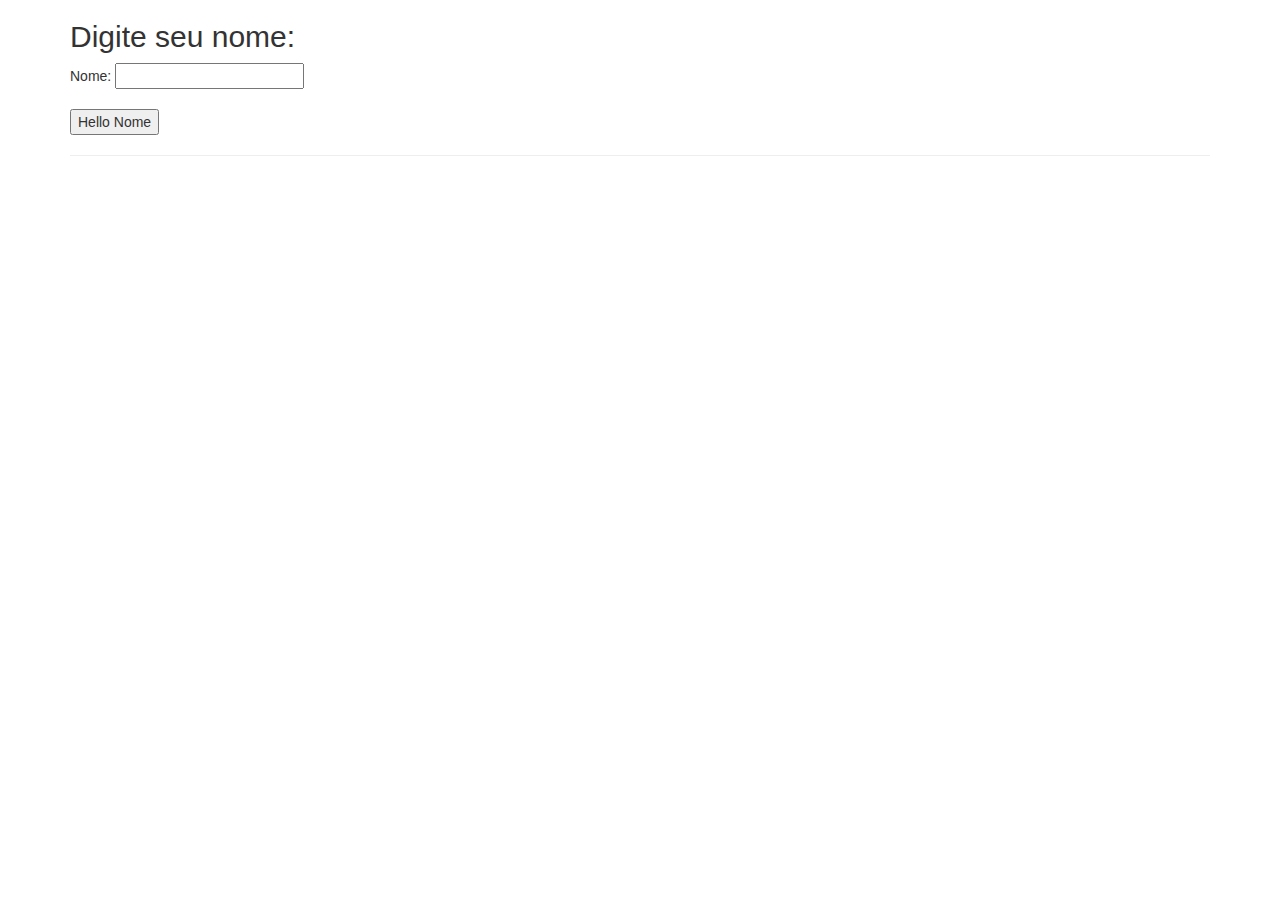
==== index.html @ d3b775c3 "Add files via upload" ====
<!DOCTYPE html>
<html>

<head>
  <meta http-equiv="Content-Type" content="text/html; charset=utf-8" />
  <meta name="viewport" content="width=device-width, initial-scale=1" />
  <link rel="stylesheet" href="https://maxcdn.bootstrapcdn.com/bootstrap/3.4.1/css/bootstrap.min.css" />
  <script src="https://ajax.googleapis.com/ajax/libs/jquery/3.4.1/jquery.min.js"></script>
  <script src="https://maxcdn.bootstrapcdn.com/bootstrap/3.4.1/js/bootstrap.min.js"></script>
</head>

<body>
  <div class="container">
    <form>
      <h2>Digite seu nome:</h2>
      Nome: <input type="text" id="txtNome" /><br /><br />
      <input type="button" id="btnHello" onclick="myFunction()" value="Hello Nome" />

    </form>

    <hr />
    <div id="lblHello"></div>
  </div>

  <script>
    function myFunction() {
      document.getElementById("lblHello").innerHTML = "Hello World, " + $("#txtNome").val().trim();;
    }
  </script>

</body>

</html>
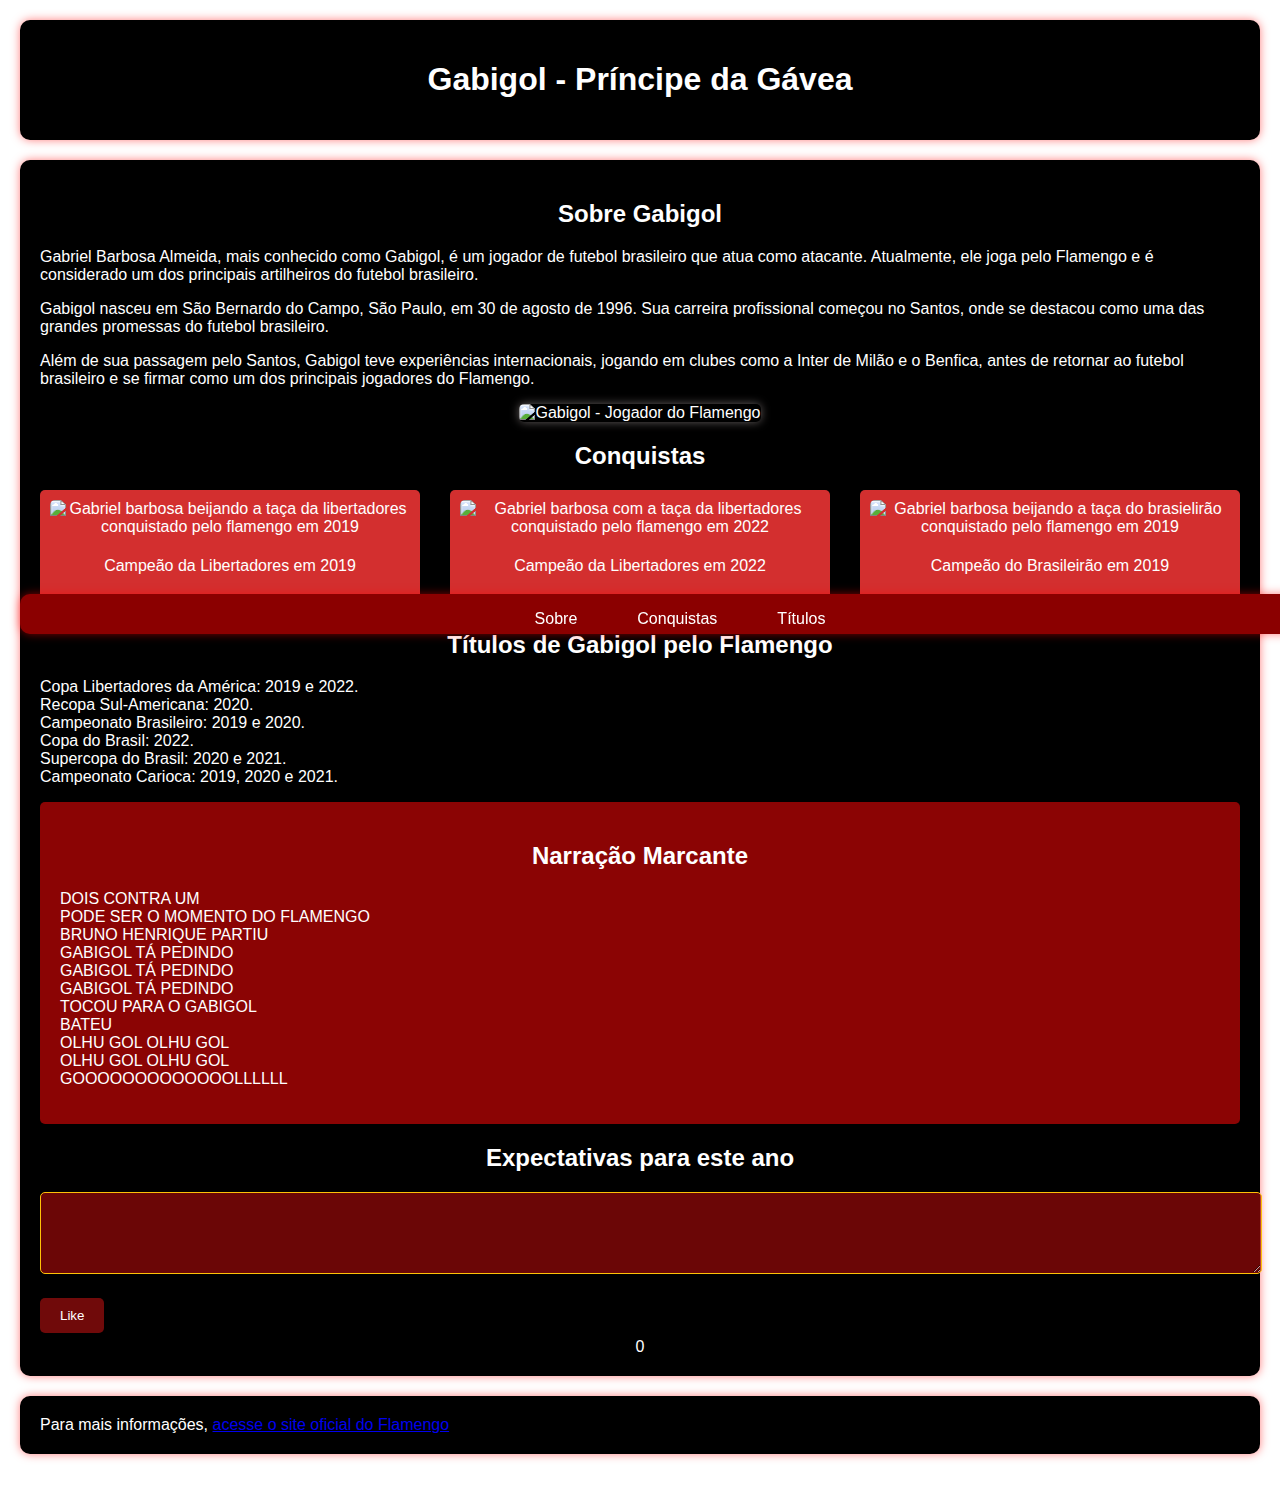
==== commit c425ddf8: "Update index.html" ====
--- a/index.html
+++ b/index.html
@@ -1,33 +1,278 @@
 <!DOCTYPE html>
-<html>
-
+<html lang="pt-BR">
 <head>
-  <meta http-equiv="Content-Type" content="text/html; charset=utf-8" />
-  <meta name="viewport" content="width=device-width, initial-scale=1" />
-  <link rel="stylesheet" href="https://maxcdn.bootstrapcdn.com/bootstrap/3.4.1/css/bootstrap.min.css" />
-  <script src="https://ajax.googleapis.com/ajax/libs/jquery/3.4.1/jquery.min.js"></script>
-  <script src="https://maxcdn.bootstrapcdn.com/bootstrap/3.4.1/js/bootstrap.min.js"></script>
+    <meta charset="UTF-8">
+    <meta name="viewport" content="width=device-width, initial-scale=1.0">
+    <title>Gabigol - Príncipe da Gávea</title>
+    <style>
+        /* Seu código CSS permanece o mesmo */
+        body {
+            background-color: #ffffff; /* Cor de fundo */
+            color: #ffffff; /* Cor do texto */
+            font-family: Arial, sans-serif; /* Fonte padrão */
+            padding: 20px; /* Espaçamento interno */
+            margin: 0; /* Remover margens */
+        }
+
+        header, nav, main, footer {
+            background-color: #000000; /* Cor de fundo dos elementos */
+            border-radius: 10px; /* Borda arredondada */
+            box-shadow: 0 0 10px rgba(255, 0, 0, 0.5); /* Sombra */
+            padding: 20px; /* Espaçamento interno */
+            margin-bottom: 20px; /* Espaçamento inferior */
+        }
+
+        h1, h2, h3 {
+            text-align: center; /* Centralizar títulos */
+            color: #fff; /* Cor do texto */
+        }
+
+        ul {
+            padding: 0; /* Remover padding padrão da lista */
+            list-style-type: none; /* Remover marcadores da lista */
+        }
+
+        .image-container {
+            text-align: center;
+            margin-bottom: 20px;
+        }
+
+        .image-container img {
+            max-width: 100%;
+            height: auto;
+            max-width: 300px; /* Largura máxima da imagem */
+            border-radius: 5px;
+            box-shadow: 0 0 10px rgba(197, 186, 186, 0.5); /* Sombra */
+        }
+
+        nav ul {
+            text-align: center;
+            display: flex;
+            justify-content: center;
+            gap: 20px; /* Espaçamento entre os itens */
+            position: fixed;
+            top: 0;
+            width: 100%;
+            z-index: 1000;
+            transition: background-color 0.3s; /* Suavizar transição de cor */
+        }
+
+        nav ul li {
+            display: inline-block;
+            margin: 0;
+        }
+
+        nav ul li a {
+            color: #fff; /* Cor do texto do link */
+            text-decoration: none; /* Remover sublinhado dos links */
+            transition: color 0.3s; /* Suavizar transição de cor */
+            padding: 10px 20px; /* Espaçamento interno */
+            border-radius: 5px; /* Borda arredondada */
+        }
+
+        nav ul li a:hover {
+            background-color: #333; /* Cor de fundo ao passar o mouse */
+        }
+
+        .button-top {
+            position: fixed;
+            bottom: 20px;
+            right: 20px;
+            background-color: #5a0707; /* Cor do botão */
+            color: #fff; /* Cor do texto do botão */
+            padding: 10px 20px;
+            border: none;
+            border-radius: 5px;
+            cursor: pointer;
+            display: none;
+            transition: background-color 0.3s; /* Suavizar transição de cor */
+        }
+
+        .button-top:hover {
+            background-color: #770a0a; /* Cor do botão ao passar o mouse */
+        }
+
+        .narrazione {
+            background-color: rgb(139, 4, 4); /* Cor de fundo da narração (preto com 70% de opacidade) */
+            border-radius: 5px; /* Borda arredondada */
+            padding: 20px; /* Espaçamento interno */
+            margin-bottom: 20px; /* Espaçamento inferior */
+            color: #fff; /* Cor do texto */
+        }
+
+        .like-button {
+            background-color: #700a0a; /* Cor do botão */
+            color: #fff; /* Cor do texto do botão */
+            padding: 10px 20px;
+            border: none;
+            border-radius: 5px;
+            cursor: pointer;
+            transition: background-color 0.3s; /* Suavizar transição de cor */
+        }
+
+        .like-button:hover {
+            background-color: #000000; /* Cor do botão ao passar o mouse */
+        }
+
+        .like-count {
+            text-align: center;
+            color: #fff; /* Cor do texto */
+            margin-top: 5px; /* Espaçamento superior */
+        }
+
+        .expectations textarea {
+            width: 100%; /* Largura total */
+            padding: 10px;
+            border-radius: 5px;
+            border: 1px solid #fff; /* Borda sólida */
+            background-color: rgba(153, 9, 9, 0.7); /* Cor de fundo (preto com 70% de opacidade) */
+            color: #fff; /* Cor do texto */
+            margin-bottom: 20px; /* Espaçamento inferior */
+        }
+
+        .expectations textarea:focus {
+            outline: none; /* Remover contorno ao focar */
+            border-color: #ffc107; /* Cor da borda ao focar */
+        }
+
+        .achievements {
+            display: flex;
+            justify-content: space-between;
+        }
+
+        .achievement {
+            flex-basis: 30%;
+            text-align: center;
+            background-color: #d32f2f; /* Cor de fundo dos achievements */
+            padding: 10px;
+            border-radius: 5px;
+            margin-bottom: 10px;
+        }
+
+        .achievement img {
+            max-width: 100%;
+            height: auto;
+            border-radius: 5px;
+            margin-bottom: 5px;
+        }
+    </style>
 </head>
-
 <body>
-  <div class="container">
-    <form>
-      <h2>Digite seu nome:</h2>
-      Nome: <input type="text" id="txtNome" /><br /><br />
-      <input type="button" id="btnHello" onclick="myFunction()" value="Hello Nome" />
-
-    </form>
-
-    <hr />
-    <div id="lblHello"></div>
-  </div>
-
-  <script>
-    function myFunction() {
-      document.getElementById("lblHello").innerHTML = "Hello World, " + $("#txtNome").val().trim();;
-    }
-  </script>
-
+    <header>
+        <h1>Gabigol - Príncipe da Gávea</h1>
+    </header>
+    <nav style="background-color: #000000; position: fixed; width: 100%; top: 0;">
+        <ul>
+            <li><a href="#sobre" aria-label="Ir para a seção Sobre">Sobre</a></li>
+            <li><a href="#conquistas" aria-label="Ir para a seção Conquistas">Conquistas</a></li>
+            <li><a href="#Títulos" aria-label="Ir para a seção Títulos">Títulos</a></li>
+        </ul>
+    </nav>
+    
+    <main>
+        <section id="sobre" tabindex="0">
+            <h2>Sobre Gabigol</h2>
+            <p>Gabriel Barbosa Almeida, mais conhecido como Gabigol, é um jogador de futebol brasileiro que atua como atacante. 
+            Atualmente, ele joga pelo Flamengo e é considerado um dos principais artilheiros do futebol brasileiro.</p>
+            
+            <p>Gabigol nasceu em São Bernardo do Campo, São Paulo, em 30 de agosto de 1996. Sua carreira profissional começou no Santos, 
+            onde se destacou como uma das grandes promessas do futebol brasileiro.</p>
+
+            <p>Além de sua passagem pelo Santos, Gabigol teve experiências internacionais, jogando em clubes como a Inter de Milão 
+            e o Benfica, antes de retornar ao futebol brasileiro e se firmar como um dos principais jogadores do Flamengo.</p>
+        </section>
+
+        <div class="image-container" tabindex="0">
+            <img src="https://i.pinimg.com/564x/c5/ef/72/c5ef728cdc53593635b49c82becdb8ce.jpg" alt="Gabigol - Jogador do Flamengo">
+        </div>
+        
+        <section id="conquistas" tabindex="0">
+            <h2>Conquistas</h2>
+            <div class="achievements">
+                <div class="achievement" tabindex="0">
+                    <img src="https://colunadofla.com/wp-content/uploads/2019/11/gabigol-22.jpg" alt="Gabriel barbosa beijando a taça da libertadores conquistado pelo flamengo em 2019">
+                    <p>Campeão da Libertadores em 2019</p>
+                </div>
+                <div class="achievement" tabindex="0">
+                    <img src="https://odia.ig.com.br/_midias/jpg/2022/10/29/1200x750/1_000_32mf2m8-26894633.jpg" alt="Gabriel barbosa com a taça da libertadores conquistado pelo flamengo em 2022">
+                    <p>Campeão da Libertadores em 2022</p>
+                </div>
+                <div class="achievement" tabindex="0">
+                    <img src="https://esportenewsmundo.com.br/wp-content/uploads/2021/02/brasileirao-series-a-sao-paulo-v-flamengo-play-behind-closed-doors-amidst-the-coronavirus-covid-19-pandemic-6-1536x1024.jpg" alt="Gabriel barbosa beijando a taça do brasielirão conquistado pelo flamengo em 2019">
+                    <p>Campeão do Brasileirão em 2019</p>
+                </div>
+            </div>
+        </section>
+
+        <section id="Títulos" tabindex="0">
+            <h2>Títulos de Gabigol pelo Flamengo</h2>
+            <ul>
+                <li>Copa Libertadores da América: 2019 e 2022.<li>
+                <li>Recopa Sul-Americana: 2020.<li>
+                <li>Campeonato Brasileiro: 2019 e 2020.<li>
+                <li>Copa do Brasil: 2022.<li>
+                <li>Supercopa do Brasil: 2020 e 2021.<li>
+                <li>Campeonato Carioca: 2019, 2020 e 2021.<li>
+    
+            </ul>
+        </section>
+
+        <section class="narrazione" tabindex="0">
+            <h2>Narração Marcante</h2>
+            <p>DOIS CONTRA UM <br>
+                PODE SER O MOMENTO DO FLAMENGO<br>
+                BRUNO HENRIQUE PARTIU <br>
+                GABIGOL TÁ PEDINDO<br>
+                GABIGOL TÁ PEDINDO<br>
+                GABIGOL TÁ PEDINDO<br>
+                TOCOU PARA O GABIGOL<br>
+                BATEU<br>
+                OLHU GOL OLHU GOL <br>
+                OLHU GOL OLHU GOL<br>
+                GOOOOOOOOOOOOOLLLLLL</p>
+        </section>
+
+        <section class="expectations" tabindex="0">
+            <h2>Expectativas para este ano</h2>
+            <textarea id="user-expectations" rows="4" aria-label="Digite aqui suas expectativas sobre o que o Gabigol pode fazer este ano..."></textarea>
+        </section>
+
+        <div class="like-section">
+            <button class="like-button" onclick="increaseLikes()" aria-label="Curtir" tabindex="0">Like</button>
+            <div class="like-count" id="like-count" aria-live="polite" tabindex="0">0</div>
+        </div>
+    </main>
+    
+    <footer>
+        Para mais informações, <a href="https://www.flamengo.com.br/" target="_blank" tabindex="0">acesse o site oficial do Flamengo</a>
+    </footer>
+
+    <button class="button-top" onclick="window.scrollTo(0, 0)" aria-label="Voltar ao topo" tabindex="0">Topo</button>
+
+    <script>
+        let likeCount = 0;
+
+        function increaseLikes() {
+            likeCount++;
+            document.getElementById("like-count").innerText = likeCount;
+        }
+
+        window.onscroll = function() {stickyMenu()};
+
+        const navMenu = document.querySelector('nav');
+
+        function stickyMenu() {
+            if (window.pageYOffset > navMenu.offsetTop) {
+                navMenu.style.backgroundColor = "#8b0000"; // Vermelho escuro
+            } else {
+                navMenu.style.backgroundColor = "#d32f2f"; // Vermelho normal
+            }
+        }
+
+        // Adicionando o gerenciamento de foco
+        document.addEventListener('DOMContentLoaded', (event) => {
+            document.getElementById('user-expectations').focus();
+        });
+    </script>
 </body>
-
 </html>
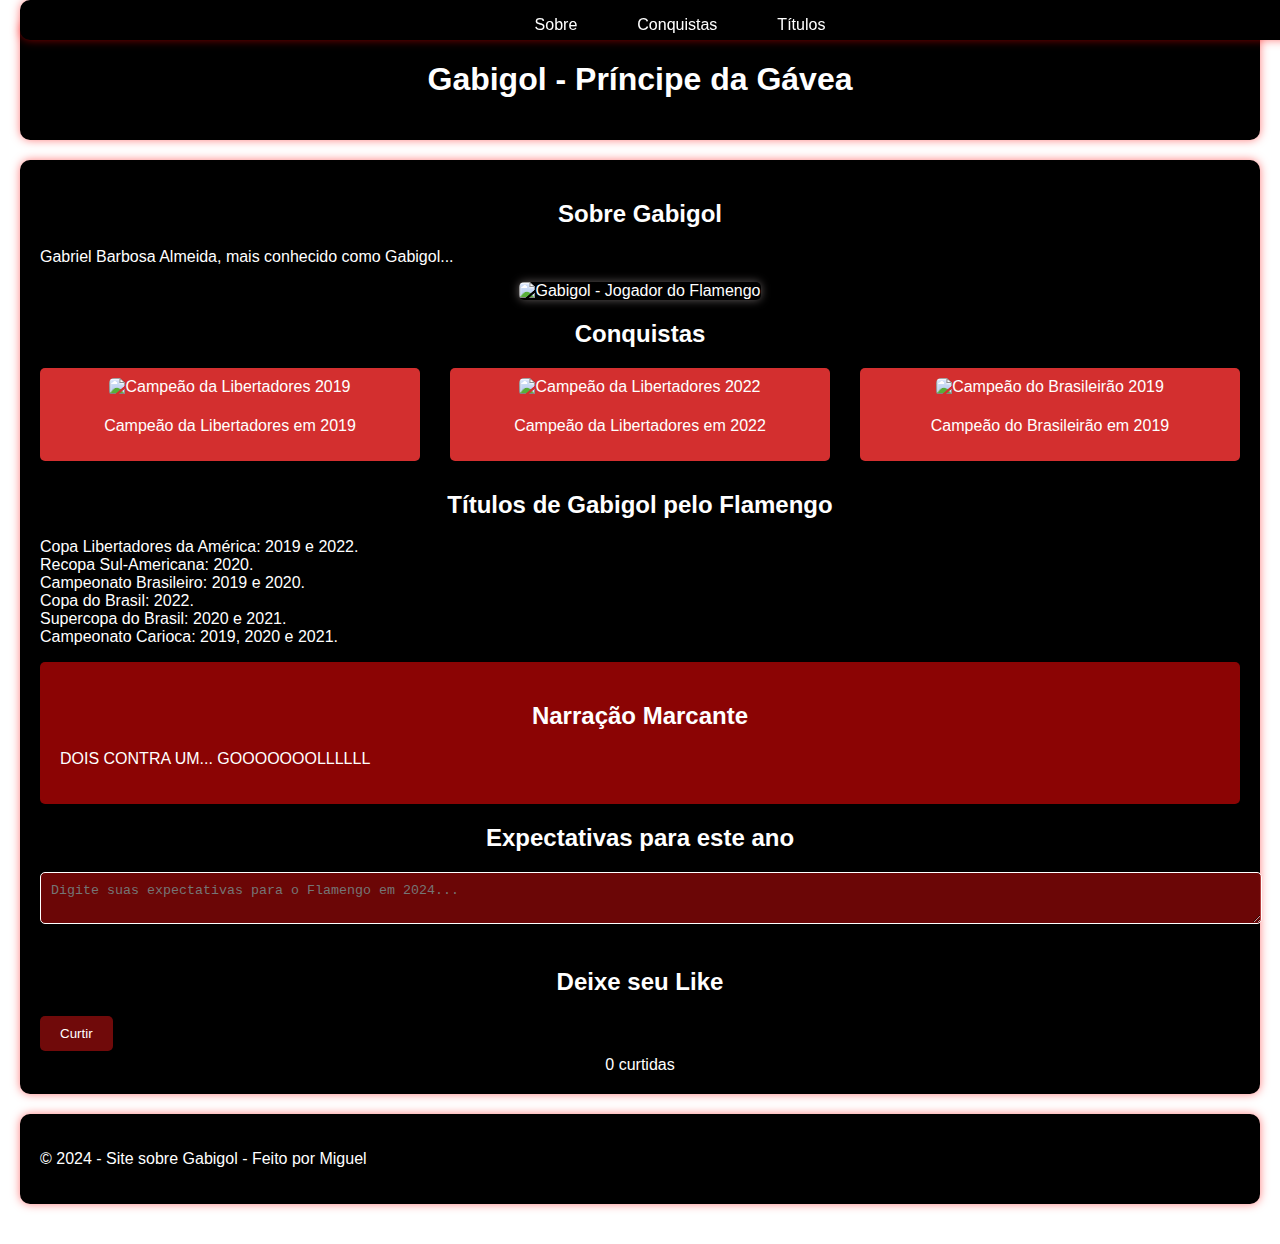
==== commit 10936067: "Update index.html" ====
--- a/index.html
+++ b/index.html
@@ -5,31 +5,30 @@
     <meta name="viewport" content="width=device-width, initial-scale=1.0">
     <title>Gabigol - Príncipe da Gávea</title>
     <style>
-        /* Seu código CSS permanece o mesmo */
         body {
-            background-color: #ffffff; /* Cor de fundo */
-            color: #ffffff; /* Cor do texto */
-            font-family: Arial, sans-serif; /* Fonte padrão */
-            padding: 20px; /* Espaçamento interno */
-            margin: 0; /* Remover margens */
+            background-color: #ffffff;
+            color: #ffffff;
+            font-family: Arial, sans-serif;
+            padding: 20px;
+            margin: 0;
         }
 
         header, nav, main, footer {
-            background-color: #000000; /* Cor de fundo dos elementos */
-            border-radius: 10px; /* Borda arredondada */
-            box-shadow: 0 0 10px rgba(255, 0, 0, 0.5); /* Sombra */
-            padding: 20px; /* Espaçamento interno */
-            margin-bottom: 20px; /* Espaçamento inferior */
+            background-color: #000000;
+            border-radius: 10px;
+            box-shadow: 0 0 10px rgba(255, 0, 0, 0.5);
+            padding: 20px;
+            margin-bottom: 20px;
         }
 
         h1, h2, h3 {
-            text-align: center; /* Centralizar títulos */
-            color: #fff; /* Cor do texto */
+            text-align: center;
+            color: #fff;
         }
 
         ul {
-            padding: 0; /* Remover padding padrão da lista */
-            list-style-type: none; /* Remover marcadores da lista */
+            padding: 0;
+            list-style-type: none;
         }
 
         .image-container {
@@ -40,21 +39,21 @@
         .image-container img {
             max-width: 100%;
             height: auto;
-            max-width: 300px; /* Largura máxima da imagem */
-            border-radius: 5px;
-            box-shadow: 0 0 10px rgba(197, 186, 186, 0.5); /* Sombra */
+            max-width: 300px;
+            border-radius: 5px;
+            box-shadow: 0 0 10px rgba(197, 186, 186, 0.5);
         }
 
         nav ul {
             text-align: center;
             display: flex;
             justify-content: center;
-            gap: 20px; /* Espaçamento entre os itens */
+            gap: 20px;
             position: fixed;
             top: 0;
             width: 100%;
             z-index: 1000;
-            transition: background-color 0.3s; /* Suavizar transição de cor */
+            transition: background-color 0.3s;
         }
 
         nav ul li {
@@ -63,87 +62,88 @@
         }
 
         nav ul li a {
-            color: #fff; /* Cor do texto do link */
-            text-decoration: none; /* Remover sublinhado dos links */
-            transition: color 0.3s; /* Suavizar transição de cor */
-            padding: 10px 20px; /* Espaçamento interno */
-            border-radius: 5px; /* Borda arredondada */
+            color: #fff;
+            text-decoration: none;
+            transition: color 0.3s;
+            padding: 10px 20px;
+            border-radius: 5px;
         }
 
         nav ul li a:hover {
-            background-color: #333; /* Cor de fundo ao passar o mouse */
+            background-color: #333;
         }
 
         .button-top {
             position: fixed;
             bottom: 20px;
             right: 20px;
-            background-color: #5a0707; /* Cor do botão */
-            color: #fff; /* Cor do texto do botão */
+            background-color: #5a0707;
+            color: #fff;
             padding: 10px 20px;
             border: none;
             border-radius: 5px;
             cursor: pointer;
             display: none;
-            transition: background-color 0.3s; /* Suavizar transição de cor */
+            transition: background-color 0.3s;
         }
 
         .button-top:hover {
-            background-color: #770a0a; /* Cor do botão ao passar o mouse */
+            background-color: #770a0a;
         }
 
         .narrazione {
-            background-color: rgb(139, 4, 4); /* Cor de fundo da narração (preto com 70% de opacidade) */
-            border-radius: 5px; /* Borda arredondada */
-            padding: 20px; /* Espaçamento interno */
-            margin-bottom: 20px; /* Espaçamento inferior */
-            color: #fff; /* Cor do texto */
+            background-color: rgb(139, 4, 4);
+            border-radius: 5px;
+            padding: 20px;
+            margin-bottom: 20px;
+            color: #fff;
         }
 
         .like-button {
-            background-color: #700a0a; /* Cor do botão */
-            color: #fff; /* Cor do texto do botão */
+            background-color: #700a0a;
+            color: #fff;
             padding: 10px 20px;
             border: none;
             border-radius: 5px;
             cursor: pointer;
-            transition: background-color 0.3s; /* Suavizar transição de cor */
+            transition: background-color 0.3s;
         }
 
         .like-button:hover {
-            background-color: #000000; /* Cor do botão ao passar o mouse */
+            background-color: #000000;
         }
 
         .like-count {
             text-align: center;
-            color: #fff; /* Cor do texto */
-            margin-top: 5px; /* Espaçamento superior */
+            color: #fff;
+            margin-top: 5px;
         }
 
         .expectations textarea {
-            width: 100%; /* Largura total */
+            width: 100%;
             padding: 10px;
             border-radius: 5px;
-            border: 1px solid #fff; /* Borda sólida */
-            background-color: rgba(153, 9, 9, 0.7); /* Cor de fundo (preto com 70% de opacidade) */
-            color: #fff; /* Cor do texto */
-            margin-bottom: 20px; /* Espaçamento inferior */
+            border: 1px solid #fff;
+            background-color: rgba(153, 9, 9, 0.7);
+            color: #fff;
+            margin-bottom: 20px;
         }
 
         .expectations textarea:focus {
-            outline: none; /* Remover contorno ao focar */
-            border-color: #ffc107; /* Cor da borda ao focar */
+            outline: none;
+            border-color: #ffc107;
         }
 
         .achievements {
             display: flex;
+            flex-wrap: wrap;
             justify-content: space-between;
         }
 
         .achievement {
             flex-basis: 30%;
             text-align: center;
-            background-color: #d32f2f; /* Cor de fundo dos achievements */
+            background-color: #d32f2f;
             padding: 10px;
             border-radius: 5px;
             margin-bottom: 10px;
@@ -155,9 +155,54 @@
             border-radius: 5px;
             margin-bottom: 5px;
         }
+
+        @media (max-width: 768px) {
+            .achievements {
+                flex-direction: column;
+            }
+
+            .achievement {
+                flex-basis: 100%;
+            }
+
+            nav ul {
+                flex-direction: column;
+                gap: 10px;
+                background-color: #d32f2f;
+            }
+
+            nav ul li a {
+                padding: 10px;
+                display: block;
+                text-align: center;
+            }
+        }
+
+        @media (max-width: 480px) {
+            body {
+                padding: 10px;
+            }
+
+            header, nav, main, footer {
+                padding: 10px;
+            }
+
+            .image-container img {
+                max-width: 100%;
+            }
+
+            nav ul {
+                font-size: 14px;
+            }
+
+            .button-top {
+                padding: 5px 10px;
+            }
+        }
     </style>
 </head>
 <body>
+    <!-- Conteúdo permanece o mesmo -->
     <header>
         <h1>Gabigol - Príncipe da Gávea</h1>
     </header>
@@ -168,37 +213,30 @@
             <li><a href="#Títulos" aria-label="Ir para a seção Títulos">Títulos</a></li>
         </ul>
     </nav>
-    
+
     <main>
         <section id="sobre" tabindex="0">
             <h2>Sobre Gabigol</h2>
-            <p>Gabriel Barbosa Almeida, mais conhecido como Gabigol, é um jogador de futebol brasileiro que atua como atacante. 
-            Atualmente, ele joga pelo Flamengo e é considerado um dos principais artilheiros do futebol brasileiro.</p>
-            
-            <p>Gabigol nasceu em São Bernardo do Campo, São Paulo, em 30 de agosto de 1996. Sua carreira profissional começou no Santos, 
-            onde se destacou como uma das grandes promessas do futebol brasileiro.</p>
-
-            <p>Além de sua passagem pelo Santos, Gabigol teve experiências internacionais, jogando em clubes como a Inter de Milão 
-            e o Benfica, antes de retornar ao futebol brasileiro e se firmar como um dos principais jogadores do Flamengo.</p>
+            <p>Gabriel Barbosa Almeida, mais conhecido como Gabigol...</p>
         </section>
 
         <div class="image-container" tabindex="0">
             <img src="https://i.pinimg.com/564x/c5/ef/72/c5ef728cdc53593635b49c82becdb8ce.jpg" alt="Gabigol - Jogador do Flamengo">
         </div>
-        
+
         <section id="conquistas" tabindex="0">
             <h2>Conquistas</h2>
             <div class="achievements">
                 <div class="achievement" tabindex="0">
-                    <img src="https://colunadofla.com/wp-content/uploads/2019/11/gabigol-22.jpg" alt="Gabriel barbosa beijando a taça da libertadores conquistado pelo flamengo em 2019">
+                    <img src="https://colunadofla.com/wp-content/uploads/2019/11/gabigol-22.jpg" alt="Campeão da Libertadores 2019">
                     <p>Campeão da Libertadores em 2019</p>
                 </div>
                 <div class="achievement" tabindex="0">
-                    <img src="https://odia.ig.com.br/_midias/jpg/2022/10/29/1200x750/1_000_32mf2m8-26894633.jpg" alt="Gabriel barbosa com a taça da libertadores conquistado pelo flamengo em 2022">
+                    <img src="https://odia.ig.com.br/_midias/jpg/2022/10/29/1200x750/1_000_32mf2m8-26894633.jpg" alt="Campeão da Libertadores 2022">
                     <p>Campeão da Libertadores em 2022</p>
                 </div>
                 <div class="achievement" tabindex="0">
-                    <img src="https://esportenewsmundo.com.br/wp-content/uploads/2021/02/brasileirao-series-a-sao-paulo-v-flamengo-play-behind-closed-doors-amidst-the-coronavirus-covid-19-pandemic-6-1536x1024.jpg" alt="Gabriel barbosa beijando a taça do brasielirão conquistado pelo flamengo em 2019">
+                    <img src="https://esportenewsmundo.com.br/wp-content/uploads/2021/02/brasileirao-series-a-sao-paulo-v-flamengo-play-behind-closed-doors-amidst-the-coronavirus-covid-19-pandemic-6-1536x1024.jpg" alt="Campeão do Brasileirão 2019">
                     <p>Campeão do Brasileirão em 2019</p>
                 </div>
             </div>
@@ -213,65 +251,56 @@
                 <li>Copa do Brasil: 2022.<li>
                 <li>Supercopa do Brasil: 2020 e 2021.<li>
                 <li>Campeonato Carioca: 2019, 2020 e 2021.<li>
-    
             </ul>
         </section>
 
         <section class="narrazione" tabindex="0">
             <h2>Narração Marcante</h2>
-            <p>DOIS CONTRA UM <br>
-                PODE SER O MOMENTO DO FLAMENGO<br>
-                BRUNO HENRIQUE PARTIU <br>
-                GABIGOL TÁ PEDINDO<br>
-                GABIGOL TÁ PEDINDO<br>
-                GABIGOL TÁ PEDINDO<br>
-                TOCOU PARA O GABIGOL<br>
-                BATEU<br>
-                OLHU GOL OLHU GOL <br>
-                OLHU GOL OLHU GOL<br>
-                GOOOOOOOOOOOOOLLLLLL</p>
+            <p>DOIS CONTRA UM... GOOOOOOOLLLLLL</p>
         </section>
 
         <section class="expectations" tabindex="0">
             <h2>Expectativas para este ano</h2>
-            <textarea id="user-expectations" rows="4" aria-label="Digite aqui suas expectativas sobre o que o Gabigol pode fazer este ano..."></textarea>
-        </section>
-
-        <div class="like-section">
-            <button class="like-button" onclick="increaseLikes()" aria-label="Curtir" tabindex="0">Like</button>
-            <div class="like-count" id="like-count" aria-live="polite" tabindex="0">0</div>
-        </div>
+            <textarea placeholder="Digite suas expectativas para o Flamengo em 2024..." aria-label="Expectativas para o Flamengo em 2024"></textarea>
+        </section>
+
+        <section>
+            <h2>Deixe seu Like</h2>
+            <button class="like-button">Curtir</button>
+            <div class="like-count">0 curtidas</div>
+        </section>
     </main>
-    
+
     <footer>
-        Para mais informações, <a href="https://www.flamengo.com.br/" target="_blank" tabindex="0">acesse o site oficial do Flamengo</a>
+        <p>&copy; 2024 - Site sobre Gabigol - Feito por Miguel</p>
     </footer>
 
-    <button class="button-top" onclick="window.scrollTo(0, 0)" aria-label="Voltar ao topo" tabindex="0">Topo</button>
+    <button class="button-top" aria-label="Voltar ao topo">Topo</button>
 
     <script>
-        let likeCount = 0;
-
-        function increaseLikes() {
-            likeCount++;
-            document.getElementById("like-count").innerText = likeCount;
-        }
-
-        window.onscroll = function() {stickyMenu()};
-
-        const navMenu = document.querySelector('nav');
-
-        function stickyMenu() {
-            if (window.pageYOffset > navMenu.offsetTop) {
-                navMenu.style.backgroundColor = "#8b0000"; // Vermelho escuro
+        const likeButton = document.querySelector('.like-button');
+        const likeCount = document.querySelector('.like-count');
+        let likes = 0;
+
+        likeButton.addEventListener('click', function() {
+            likes++;
+            likeCount.textContent = `${likes} curtidas`;
+        });
+
+        const buttonTop = document.querySelector('.button-top');
+        window.addEventListener('scroll', function() {
+            if (window.scrollY > 100) {
+                buttonTop.style.display = 'block';
             } else {
-                navMenu.style.backgroundColor = "#d32f2f"; // Vermelho normal
-            }
-        }
-
-        // Adicionando o gerenciamento de foco
-        document.addEventListener('DOMContentLoaded', (event) => {
-            document.getElementById('user-expectations').focus();
+                buttonTop.style.display = 'none';
+            }
+        });
+
+        buttonTop.addEventListener('click', function() {
+            window.scrollTo({
+                top: 0,
+                behavior: 'smooth'
+            });
         });
     </script>
 </body>
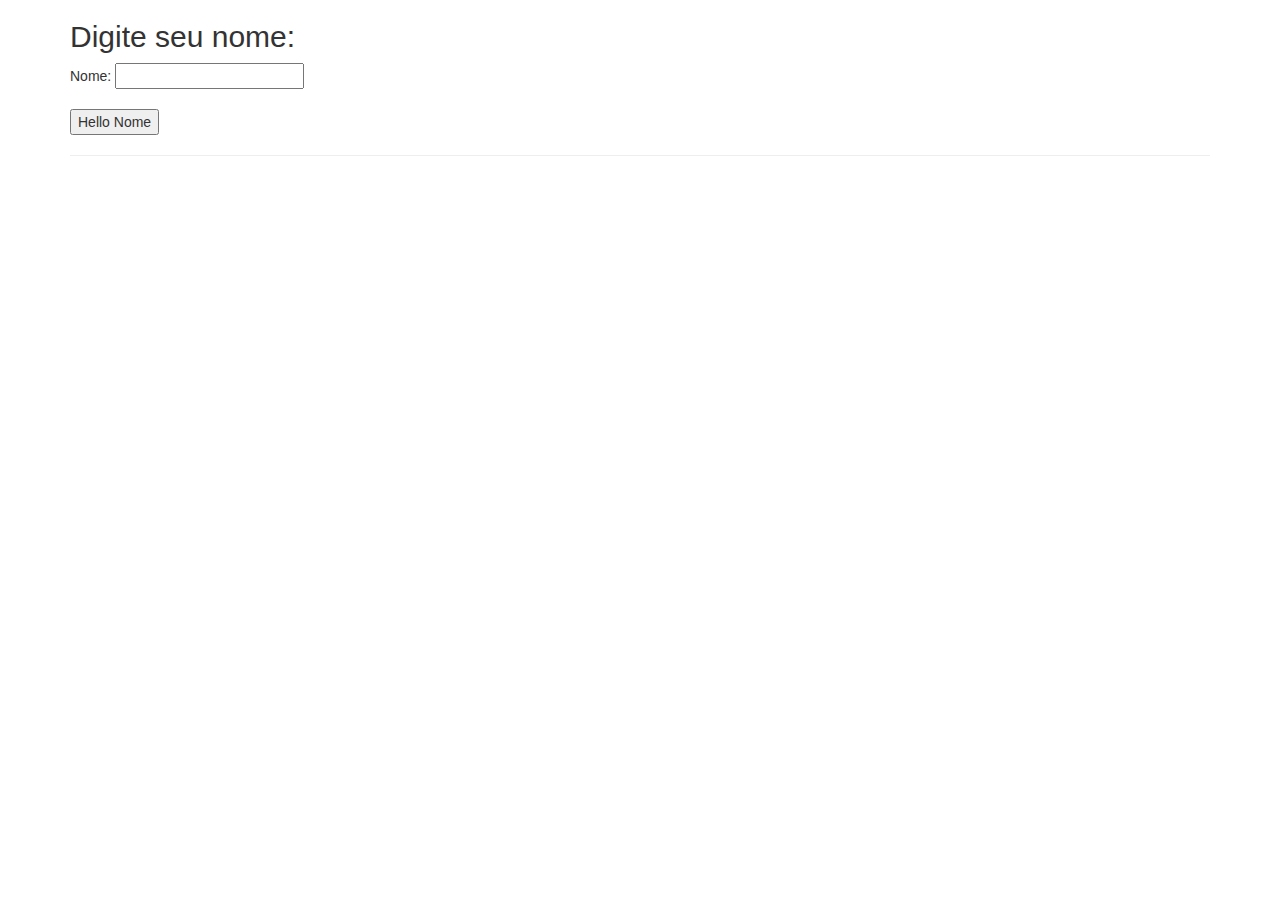
==== commit 8f8c615b: "Update index.html" ====
--- a/index.html
+++ b/index.html
@@ -1,307 +1,33 @@
 <!DOCTYPE html>
-<html lang="pt-BR">
+<html>
+
 <head>
-    <meta charset="UTF-8">
-    <meta name="viewport" content="width=device-width, initial-scale=1.0">
-    <title>Gabigol - Príncipe da Gávea</title>
-    <style>
-        body {
-            background-color: #ffffff;
-            color: #ffffff;
-            font-family: Arial, sans-serif;
-            padding: 20px;
-            margin: 0;
-        }
+  <meta http-equiv="Content-Type" content="text/html; charset=utf-8" />
+  <meta name="viewport" content="width=device-width, initial-scale=1" />
+  <link rel="stylesheet" href="https://maxcdn.bootstrapcdn.com/bootstrap/3.4.1/css/bootstrap.min.css" />
+  <script src="https://ajax.googleapis.com/ajax/libs/jquery/3.4.1/jquery.min.js"></script>
+  <script src="https://maxcdn.bootstrapcdn.com/bootstrap/3.4.1/js/bootstrap.min.js"></script>
+</head>
 
-        header, nav, main, footer {
-            background-color: #000000;
-            border-radius: 10px;
-            box-shadow: 0 0 10px rgba(255, 0, 0, 0.5);
-            padding: 20px;
-            margin-bottom: 20px;
-        }
+<body>
+  <div class="container">
+    <form>
+      <h2>Digite seu nome:</h2>
+      Nome: <input type="text" id="txtNome" /><br /><br />
+      <input type="button" id="btnHello" onclick="myFunction()" value="Hello Nome" />
 
-        h1, h2, h3 {
-            text-align: center;
-            color: #fff;
-        }
+    </form>
 
-        ul {
-            padding: 0;
-            list-style-type: none;
-        }
+    <hr />
+    <div id="lblHello"></div>
+  </div>
 
-        .image-container {
-            text-align: center;
-            margin-bottom: 20px;
-        }
+  <script>
+    function myFunction() {
+      document.getElementById("lblHello").innerHTML = "Hello World, " + $("#txtNome").val().trim();;
+    }
+  </script>
 
-        .image-container img {
-            max-width: 100%;
-            height: auto;
-            max-width: 300px;
-            border-radius: 5px;
-            box-shadow: 0 0 10px rgba(197, 186, 186, 0.5);
-        }
+</body>
 
-        nav ul {
-            text-align: center;
-            display: flex;
-            justify-content: center;
-            gap: 20px;
-            position: fixed;
-            top: 0;
-            width: 100%;
-            z-index: 1000;
-            transition: background-color 0.3s;
-        }
-
-        nav ul li {
-            display: inline-block;
-            margin: 0;
-        }
-
-        nav ul li a {
-            color: #fff;
-            text-decoration: none;
-            transition: color 0.3s;
-            padding: 10px 20px;
-            border-radius: 5px;
-        }
-
-        nav ul li a:hover {
-            background-color: #333;
-        }
-
-        .button-top {
-            position: fixed;
-            bottom: 20px;
-            right: 20px;
-            background-color: #5a0707;
-            color: #fff;
-            padding: 10px 20px;
-            border: none;
-            border-radius: 5px;
-            cursor: pointer;
-            display: none;
-            transition: background-color 0.3s;
-        }
-
-        .button-top:hover {
-            background-color: #770a0a;
-        }
-
-        .narrazione {
-            background-color: rgb(139, 4, 4);
-            border-radius: 5px;
-            padding: 20px;
-            margin-bottom: 20px;
-            color: #fff;
-        }
-
-        .like-button {
-            background-color: #700a0a;
-            color: #fff;
-            padding: 10px 20px;
-            border: none;
-            border-radius: 5px;
-            cursor: pointer;
-            transition: background-color 0.3s;
-        }
-
-        .like-button:hover {
-            background-color: #000000;
-        }
-
-        .like-count {
-            text-align: center;
-            color: #fff;
-            margin-top: 5px;
-        }
-
-        .expectations textarea {
-            width: 100%;
-            padding: 10px;
-            border-radius: 5px;
-            border: 1px solid #fff;
-            background-color: rgba(153, 9, 9, 0.7);
-            color: #fff;
-            margin-bottom: 20px;
-        }
-
-        .expectations textarea:focus {
-            outline: none;
-            border-color: #ffc107;
-        }
-
-        .achievements {
-            display: flex;
-            flex-wrap: wrap;
-            justify-content: space-between;
-        }
-
-        .achievement {
-            flex-basis: 30%;
-            text-align: center;
-            background-color: #d32f2f;
-            padding: 10px;
-            border-radius: 5px;
-            margin-bottom: 10px;
-        }
-
-        .achievement img {
-            max-width: 100%;
-            height: auto;
-            border-radius: 5px;
-            margin-bottom: 5px;
-        }
-
-        @media (max-width: 768px) {
-            .achievements {
-                flex-direction: column;
-            }
-
-            .achievement {
-                flex-basis: 100%;
-            }
-
-            nav ul {
-                flex-direction: column;
-                gap: 10px;
-                background-color: #d32f2f;
-            }
-
-            nav ul li a {
-                padding: 10px;
-                display: block;
-                text-align: center;
-            }
-        }
-
-        @media (max-width: 480px) {
-            body {
-                padding: 10px;
-            }
-
-            header, nav, main, footer {
-                padding: 10px;
-            }
-
-            .image-container img {
-                max-width: 100%;
-            }
-
-            nav ul {
-                font-size: 14px;
-            }
-
-            .button-top {
-                padding: 5px 10px;
-            }
-        }
-    </style>
-</head>
-<body>
-    <!-- Conteúdo permanece o mesmo -->
-    <header>
-        <h1>Gabigol - Príncipe da Gávea</h1>
-    </header>
-    <nav style="background-color: #000000; position: fixed; width: 100%; top: 0;">
-        <ul>
-            <li><a href="#sobre" aria-label="Ir para a seção Sobre">Sobre</a></li>
-            <li><a href="#conquistas" aria-label="Ir para a seção Conquistas">Conquistas</a></li>
-            <li><a href="#Títulos" aria-label="Ir para a seção Títulos">Títulos</a></li>
-        </ul>
-    </nav>
-
-    <main>
-        <section id="sobre" tabindex="0">
-            <h2>Sobre Gabigol</h2>
-            <p>Gabriel Barbosa Almeida, mais conhecido como Gabigol...</p>
-        </section>
-
-        <div class="image-container" tabindex="0">
-            <img src="https://i.pinimg.com/564x/c5/ef/72/c5ef728cdc53593635b49c82becdb8ce.jpg" alt="Gabigol - Jogador do Flamengo">
-        </div>
-
-        <section id="conquistas" tabindex="0">
-            <h2>Conquistas</h2>
-            <div class="achievements">
-                <div class="achievement" tabindex="0">
-                    <img src="https://colunadofla.com/wp-content/uploads/2019/11/gabigol-22.jpg" alt="Campeão da Libertadores 2019">
-                    <p>Campeão da Libertadores em 2019</p>
-                </div>
-                <div class="achievement" tabindex="0">
-                    <img src="https://odia.ig.com.br/_midias/jpg/2022/10/29/1200x750/1_000_32mf2m8-26894633.jpg" alt="Campeão da Libertadores 2022">
-                    <p>Campeão da Libertadores em 2022</p>
-                </div>
-                <div class="achievement" tabindex="0">
-                    <img src="https://esportenewsmundo.com.br/wp-content/uploads/2021/02/brasileirao-series-a-sao-paulo-v-flamengo-play-behind-closed-doors-amidst-the-coronavirus-covid-19-pandemic-6-1536x1024.jpg" alt="Campeão do Brasileirão 2019">
-                    <p>Campeão do Brasileirão em 2019</p>
-                </div>
-            </div>
-        </section>
-
-        <section id="Títulos" tabindex="0">
-            <h2>Títulos de Gabigol pelo Flamengo</h2>
-            <ul>
-                <li>Copa Libertadores da América: 2019 e 2022.<li>
-                <li>Recopa Sul-Americana: 2020.<li>
-                <li>Campeonato Brasileiro: 2019 e 2020.<li>
-                <li>Copa do Brasil: 2022.<li>
-                <li>Supercopa do Brasil: 2020 e 2021.<li>
-                <li>Campeonato Carioca: 2019, 2020 e 2021.<li>
-            </ul>
-        </section>
-
-        <section class="narrazione" tabindex="0">
-            <h2>Narração Marcante</h2>
-            <p>DOIS CONTRA UM... GOOOOOOOLLLLLL</p>
-        </section>
-
-        <section class="expectations" tabindex="0">
-            <h2>Expectativas para este ano</h2>
-            <textarea placeholder="Digite suas expectativas para o Flamengo em 2024..." aria-label="Expectativas para o Flamengo em 2024"></textarea>
-        </section>
-
-        <section>
-            <h2>Deixe seu Like</h2>
-            <button class="like-button">Curtir</button>
-            <div class="like-count">0 curtidas</div>
-        </section>
-    </main>
-
-    <footer>
-        <p>&copy; 2024 - Site sobre Gabigol - Feito por Miguel</p>
-    </footer>
-
-    <button class="button-top" aria-label="Voltar ao topo">Topo</button>
-
-    <script>
-        const likeButton = document.querySelector('.like-button');
-        const likeCount = document.querySelector('.like-count');
-        let likes = 0;
-
-        likeButton.addEventListener('click', function() {
-            likes++;
-            likeCount.textContent = `${likes} curtidas`;
-        });
-
-        const buttonTop = document.querySelector('.button-top');
-        window.addEventListener('scroll', function() {
-            if (window.scrollY > 100) {
-                buttonTop.style.display = 'block';
-            } else {
-                buttonTop.style.display = 'none';
-            }
-        });
-
-        buttonTop.addEventListener('click', function() {
-            window.scrollTo({
-                top: 0,
-                behavior: 'smooth'
-            });
-        });
-    </script>
-</body>
 </html>
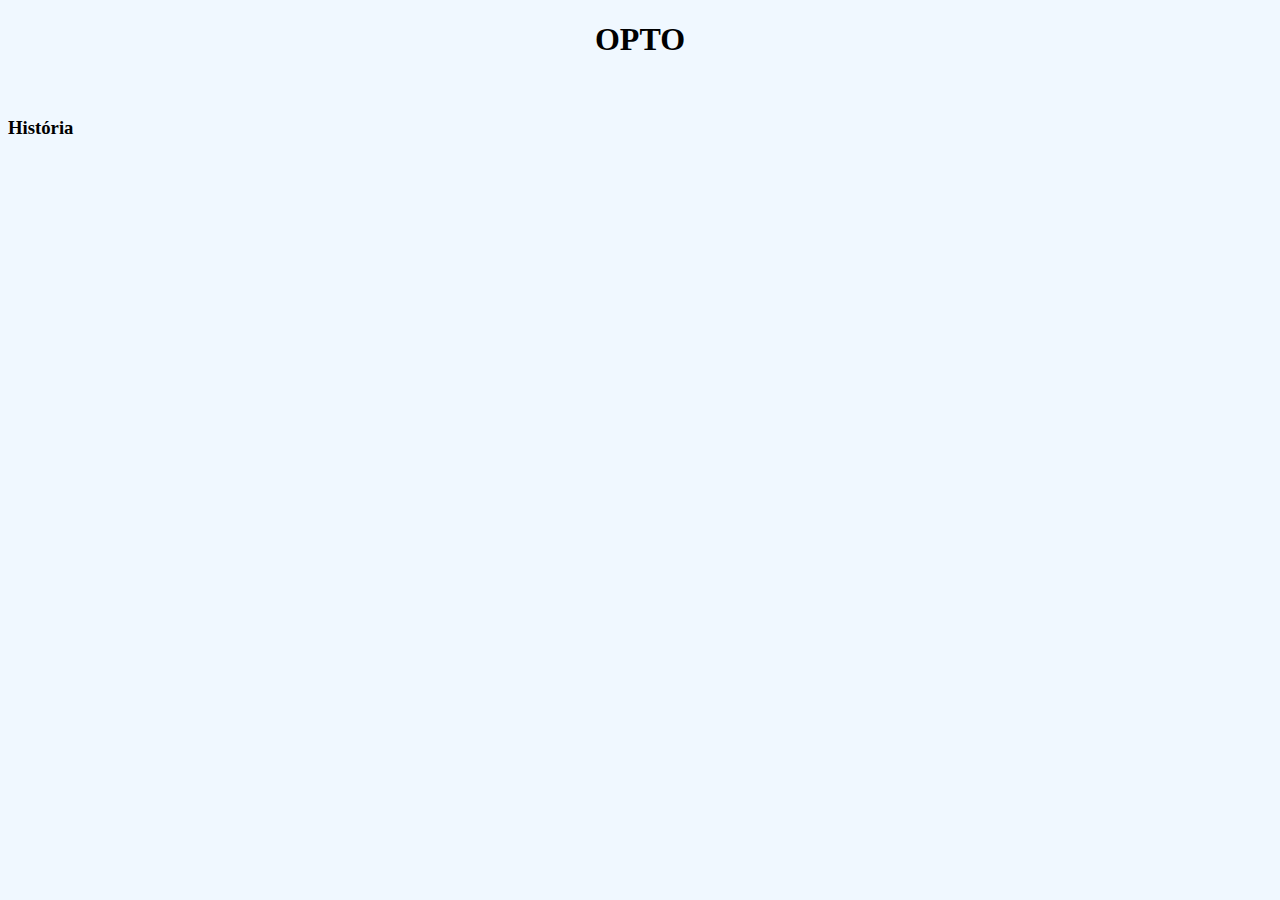
==== commit 2e9ace0b: "Update index.html" ====
--- a/index.html
+++ b/index.html
@@ -1,33 +1,31 @@
 <!DOCTYPE html>
-<html>
+<html lang="pt-br">
+<head>
+  <meta charset="UTF-8">
+  <meta name="viewport" content="width=device-width, initial-scale=1.0">
+  <title>OPTO</title>
+<link rel="stylesheet" href="style.css">
+<link rel="shortcut icon" href="Opto.ico.jpg" type="image/x-icon">
+</head>
+<body>
+  <h1>OPTO</h1>
+  <p></p>
+<img class="imagem" src="https://pbs.twimg.com/profile_banners/1641605249688322050/1695780813/1500x500" alt="">
 
-<head>
-  <meta http-equiv="Content-Type" content="text/html; charset=utf-8" />
-  <meta name="viewport" content="width=device-width, initial-scale=1" />
-  <link rel="stylesheet" href="https://maxcdn.bootstrapcdn.com/bootstrap/3.4.1/css/bootstrap.min.css" />
-  <script src="https://ajax.googleapis.com/ajax/libs/jquery/3.4.1/jquery.min.js"></script>
-  <script src="https://maxcdn.bootstrapcdn.com/bootstrap/3.4.1/js/bootstrap.min.js"></script>
-</head>
 
-<body>
-  <div class="container">
-    <form>
-      <h2>Digite seu nome:</h2>
-      Nome: <input type="text" id="txtNome" /><br /><br />
-      <input type="button" id="btnHello" onclick="myFunction()" value="Hello Nome" />
 
-    </form>
 
-    <hr />
-    <div id="lblHello"></div>
-  </div>
 
-  <script>
-    function myFunction() {
-      document.getElementById("lblHello").innerHTML = "Hello World, " + $("#txtNome").val().trim();;
-    }
-  </script>
 
+
+
+
+
+  <h3>História</h3>
 </body>
-
+<style>
+  body{
+    background-color: aliceblue;
+  }
+</style>
 </html>
--- a/style.css
+++ b/style.css
@@ -0,0 +1,12 @@
+h1{
+    font-size: 32px;
+    color: black;
+    font-family: 'Times New Roman', Times, serif;
+    text-align: center;
+
+}
+
+.imagem{
+   width: 1900px;
+   height: auto;
+}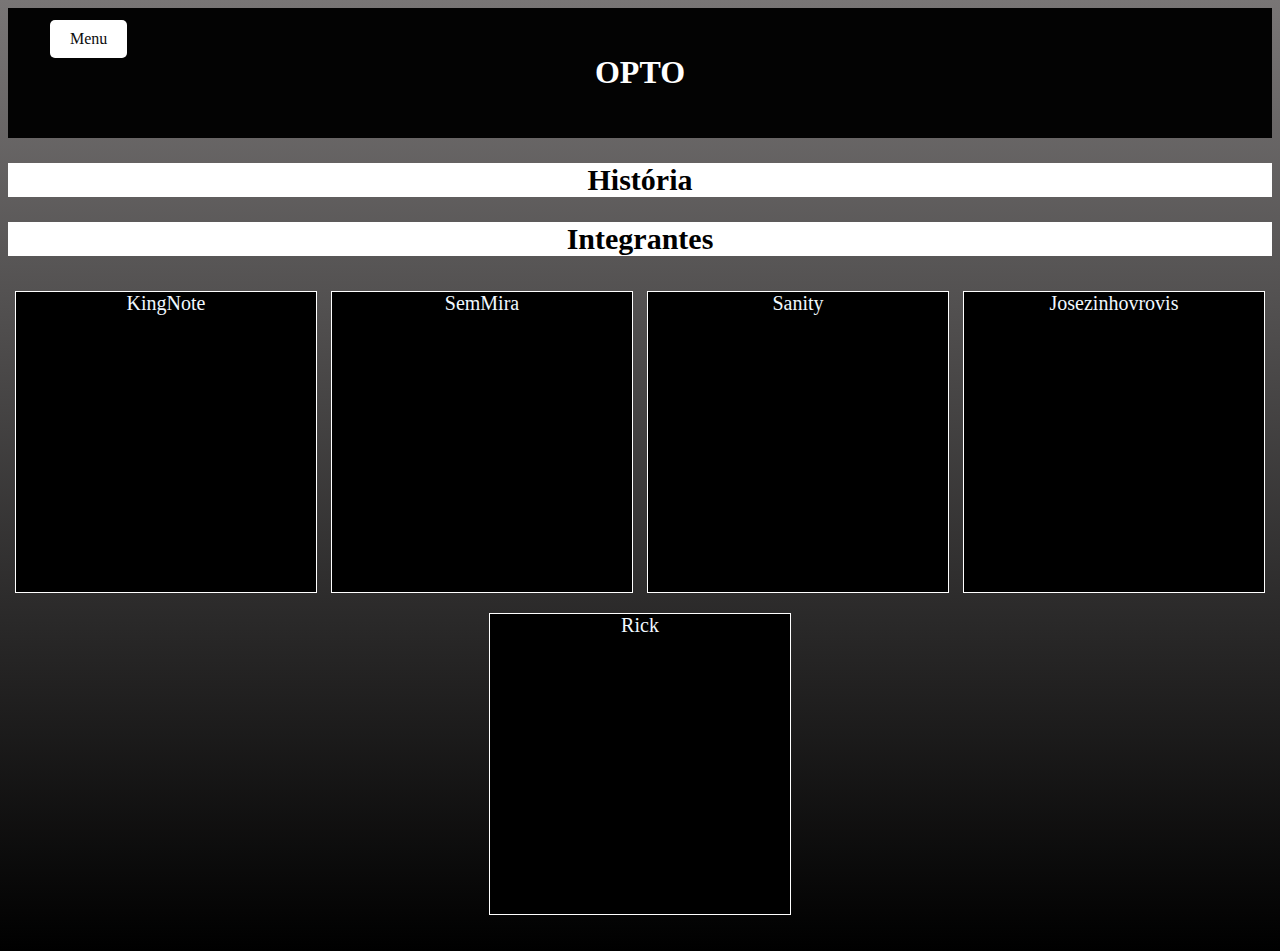
==== commit 4b7dbe53: "Update index.html" ====
--- a/index.html
+++ b/index.html
@@ -8,24 +8,30 @@
 <link rel="shortcut icon" href="Opto.ico.jpg" type="image/x-icon">
 </head>
 <body>
-  <h1>OPTO</h1>
+    <header>
+        <h1>OPTO</h1>
+        <p class="menu">Menu</p>
+    </header>
+  
   <p></p>
-<img class="imagem" src="https://pbs.twimg.com/profile_banners/1641605249688322050/1695780813/1500x500" alt="">
 
 
-
-
-
-
-
-
-
-
-  <h3>História</h3>
+ <h2>História</h2>
+  
+  
+ <h2>Integrantes</h2>
+ <section id="playes">
+    <div class="play">KingNote</div>
+    <div class="play">SemMira</div>
+    <div class="play">Sanity</div>
+    <div class="play">Josezinhovrovis</div>
+    <div class="play">Rick</div>
+</section>
 </body>
 <style>
   body{
     background-color: aliceblue;
   }
 </style>
+<img class="imagem" src="https://pbs.twimg.com/profile_banners/1641605249688322050/1695780813/1500x500" alt="">
 </html>
--- a/style.css
+++ b/style.css
@@ -1,12 +1,64 @@
-h1{
+body{
+    background:linear-gradient(to top,black,rgb(121, 118, 118));
+}
+header{
+    display: flex;
+    justify-content: space-around;
+    background-color: rgb(3, 3, 3);
+    padding: 25px;
+
+}
+header h1{
     font-size: 32px;
-    color: black;
+    color: rgb(255, 255, 255);
     font-family: 'Times New Roman', Times, serif;
     text-align: center;
-
+}
+header .menu{
+    position:absolute;
+    top:20px;
+    left:50px;
+    margin:0px;
+    padding:0px;
+    color: rgb(12, 12, 12);
+    background-color: #ffffff;
+    padding: 10px 20px;
+    border: none;
+    border-radius: 5px;
+    cursor: pointer;
+    font-size: 16px;
+}
+h2{
+    font-size: 30px;
+    color: black;
+    text-align: center;
+    background-color: rgb(255, 255, 255);
 }
 
 .imagem{
-   width: 1900px;
+   width: 100%;
    height: auto;
-}+}
+.Integrantes{
+  justify-content: center;
+
+}
+#playes{
+    display: flex;
+    flex-direction: row;
+    justify-content: space-around;
+    flex-wrap:wrap;
+}
+.play{
+    width: 300px;
+    height: 300px;
+    border: 1px solid rgb(255, 255, 255);
+    text-align: center;
+
+    color: aliceblue;
+    background-color: black;
+    font-size: 20px;
+    margin: 10px 0;
+}
+
+/* */
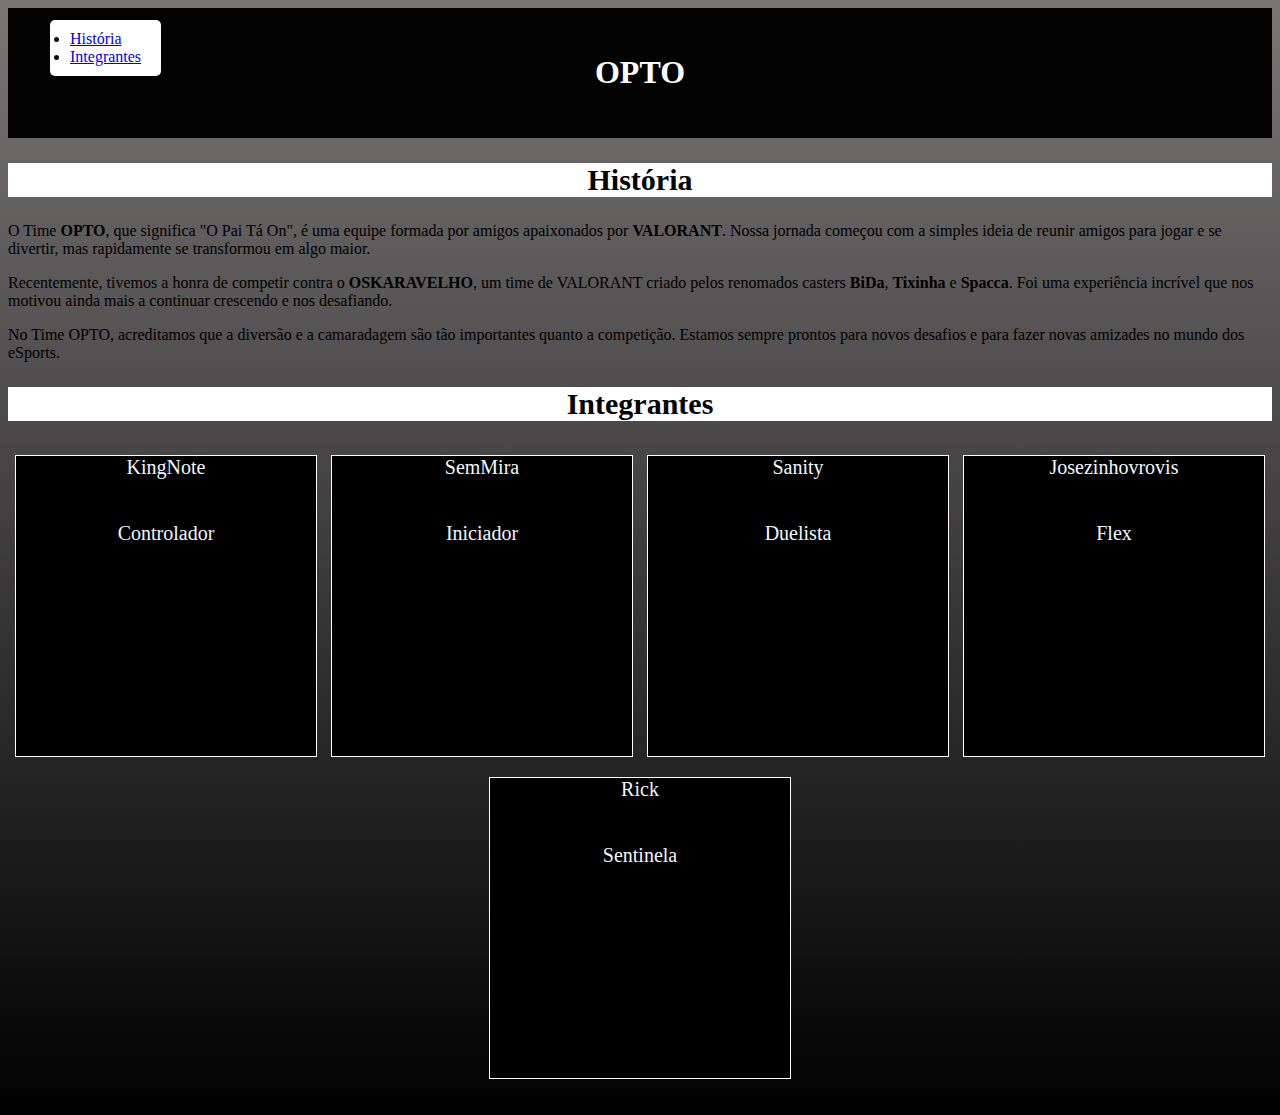
==== commit 5750bf72: "Update index.html" ====
--- a/index.html
+++ b/index.html
@@ -9,23 +9,47 @@
 </head>
 <body>
     <header>
-        <h1>OPTO</h1>
-        <p class="menu">Menu</p>
+  <h1>OPTO</h1>
+
+        <ul class="menu">
+          <li><a href="#História">História</a></li>
+          <li><a href="#Integrantes">Integrantes</a></li>
+        </ul>
     </header>
+ <section id="História">
+  <h2>História</h2>
+  <p class="texto1">O Time <b>OPTO</b>, que significa "O Pai Tá On", é uma equipe formada por amigos apaixonados por <b>VALORANT</b>. Nossa jornada começou com a simples ideia de reunir amigos para jogar e se divertir, mas rapidamente se transformou em algo maior.</p>
+  <p>Recentemente, tivemos a honra de competir contra o <b>OSKARAVELHO</b>, um time de VALORANT criado pelos renomados casters <b>BiDa</b>, <b>Tixinha</b> e <b>Spacca</b>. Foi uma experiência incrível que nos motivou ainda mais a continuar crescendo e nos desafiando.</p> 
+  <p>No Time OPTO, acreditamos que a diversão e a camaradagem são tão importantes quanto a competição. Estamos sempre prontos para novos desafios e para fazer novas amizades no mundo dos eSports.</p>
+</section>
   
-  <p></p>
+<section id="Integrantes"><h2>Integrantes</h2></section>
+ <section id="playes">
+  
+    <div class="play"> KingNote <br>
+      <img class="foto" src="miguel.jpg" alt="">
+      <p>Controlador</p>
+    </div>
 
+    <div class="play">SemMira<br>
+      <img class="foto" src="adrian.jpg" alt="">
+      <p>Iniciador</p>
+    </div>
 
- <h2>História</h2>
-  
-  
- <h2>Integrantes</h2>
- <section id="playes">
-    <div class="play">KingNote</div>
-    <div class="play">SemMira</div>
-    <div class="play">Sanity</div>
-    <div class="play">Josezinhovrovis</div>
-    <div class="play">Rick</div>
+    <div class="play">Sanity <br>
+      <img class="foto" src="adrian.jpg" alt="">
+      <p>Duelista</p>
+    </div>
+
+    <div class="play">Josezinhovrovis<br>
+      <img class="foto" src="yuri.jpg" alt="">
+      <p>Flex</p>
+    </div>
+
+    <div class="play">Rick<br>
+      <img class="foto" src="adrian.jpg" alt="">
+      <p>Sentinela</p>
+    </div>
 </section>
 </body>
 <style>
